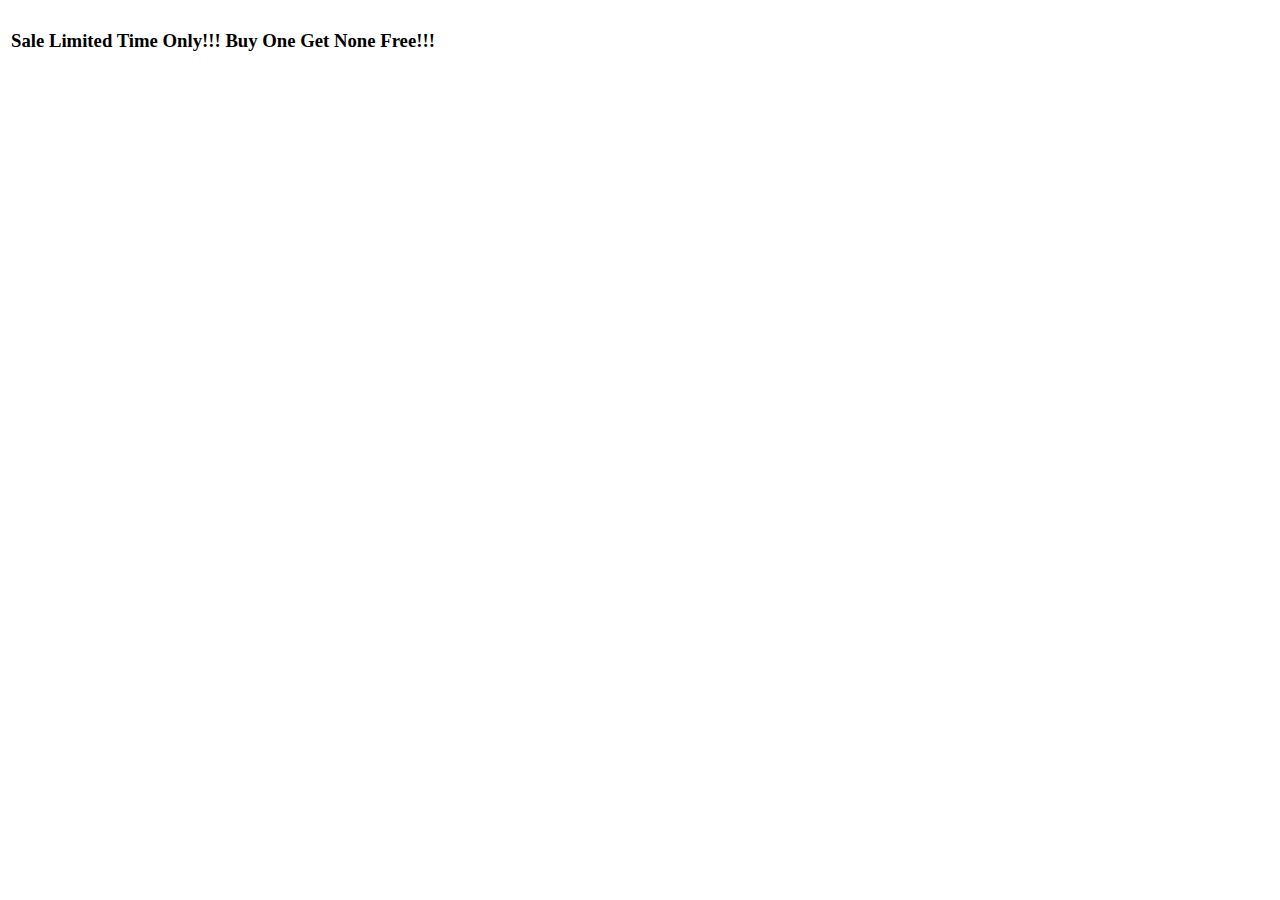
==== index.html @ c7bfd3bf "Add files via upload" ====
<!DOCTYPE html>
<html lang="en" dir="ltr">
  <head>
    <link rel="stylesheet" href="css/style.css">
    <title>String Stop</title>
  </head>
  <body>
<table>
  <tr>
    <th><div class="example1">
<h3>Sale Limited Time Only!!! Buy One Get None Free!!!</h3>
</div></th>
  </tr>


</table>
<br>
<br>
<br>
<div class="example2">
  <img src="img/gggg.jpg" alt="">
</div>


  </body>
</html>
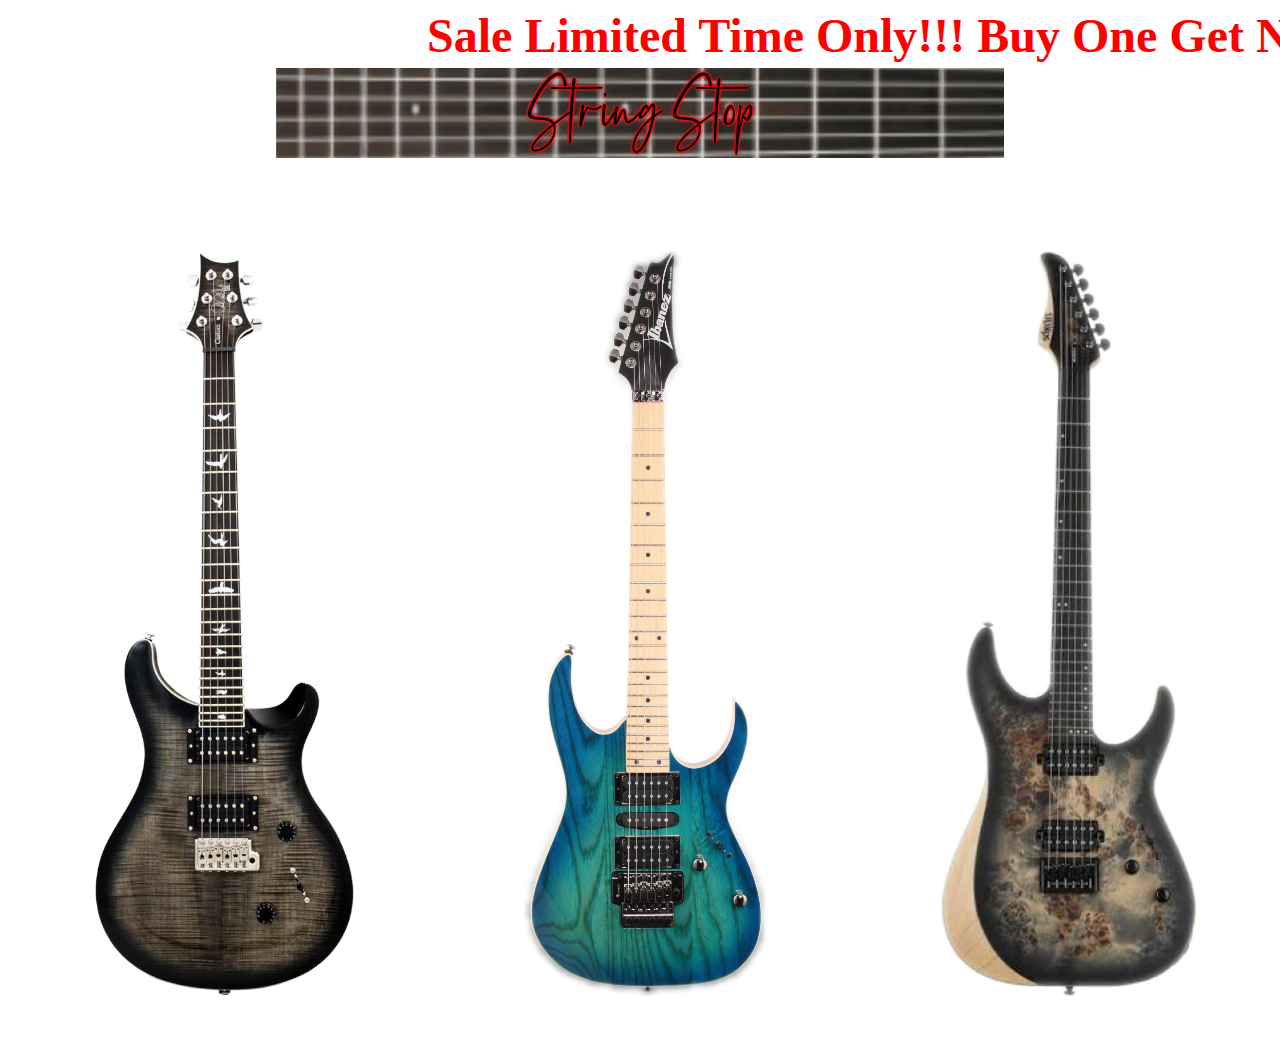
==== commit a28a0498: "Update index.html" ====
--- a/index.html
+++ b/index.html
@@ -20,7 +20,15 @@
 <div class="example2">
   <img src="img/gggg.jpg" alt="">
 </div>
-
-
+<br>
+<br>
+<table>
+  <tr>
+    <th> <a href="prs.html"><img class="guitar" src="img/prs.PNG" alt=""></a> </th>
+    <th> <a href="ibanez.html"><img class="guitar" src="img/ibanez.PNG" alt=""></a> </th>
+    <th> <a href="schecter.html"><img class="guitar" src="img/schecter.PNG" alt=""></a> </th>
+  </tr>
+</table>
+</div>
   </body>
 </html>
--- a/css/style.css
+++ b/css/style.css
@@ -0,0 +1,70 @@
+
+table {
+  width: 100vw;
+}
+.guitar {
+  height:745px;
+  width: 300;
+}
+.example2 {
+  text-align: center;
+}
+<style>
+.example1 {
+ height: 50px;
+
+ overflow: hidden;
+ position: relative;
+}
+.example1 h3 {
+ font-size: 3em;
+ color: red;
+ position: absolute;
+ width: 100%;
+ height: 10%;
+ margin: 0;
+ line-height: 50px;
+ text-align: center;
+
+ -moz-transform:translateX(25%);
+ -webkit-transform:translateX(25%);
+ transform:translateX(25%);
+
+ -moz-animation: example1 12s linear infinite;
+ -webkit-animation: example1 12s linear infinite;
+ animation: example1 12s linear infinite;
+}
+
+@-moz-keyframes example1 {
+ 0%   { -moz-transform: translateX(100%); }
+ 100% { -moz-transform: translateX(-100%); }
+}
+@-webkit-keyframes example1 {
+ 0%   { -webkit-transform: translateX(100%); }
+ 100% { -webkit-transform: translateX(-100%); }
+}
+@keyframes example1 {
+ 0%   {
+ -moz-transform: translateX(100%);
+ -webkit-transform: translateX(100%);
+ transform: translateX(100%);
+ }
+ 100% {
+ -moz-transform: translateX(-100%);
+ -webkit-transform: translateX(-100%);
+ transform: translateX(-100%);
+ }
+}
+.guitar {
+  padding: 50px;
+  transition: transform .2s; /* Animation */
+
+  margin: 0 ;
+}
+
+.guitar:hover {
+  transform: scale(1.5);
+}
+.home {
+text-align: center;
+}
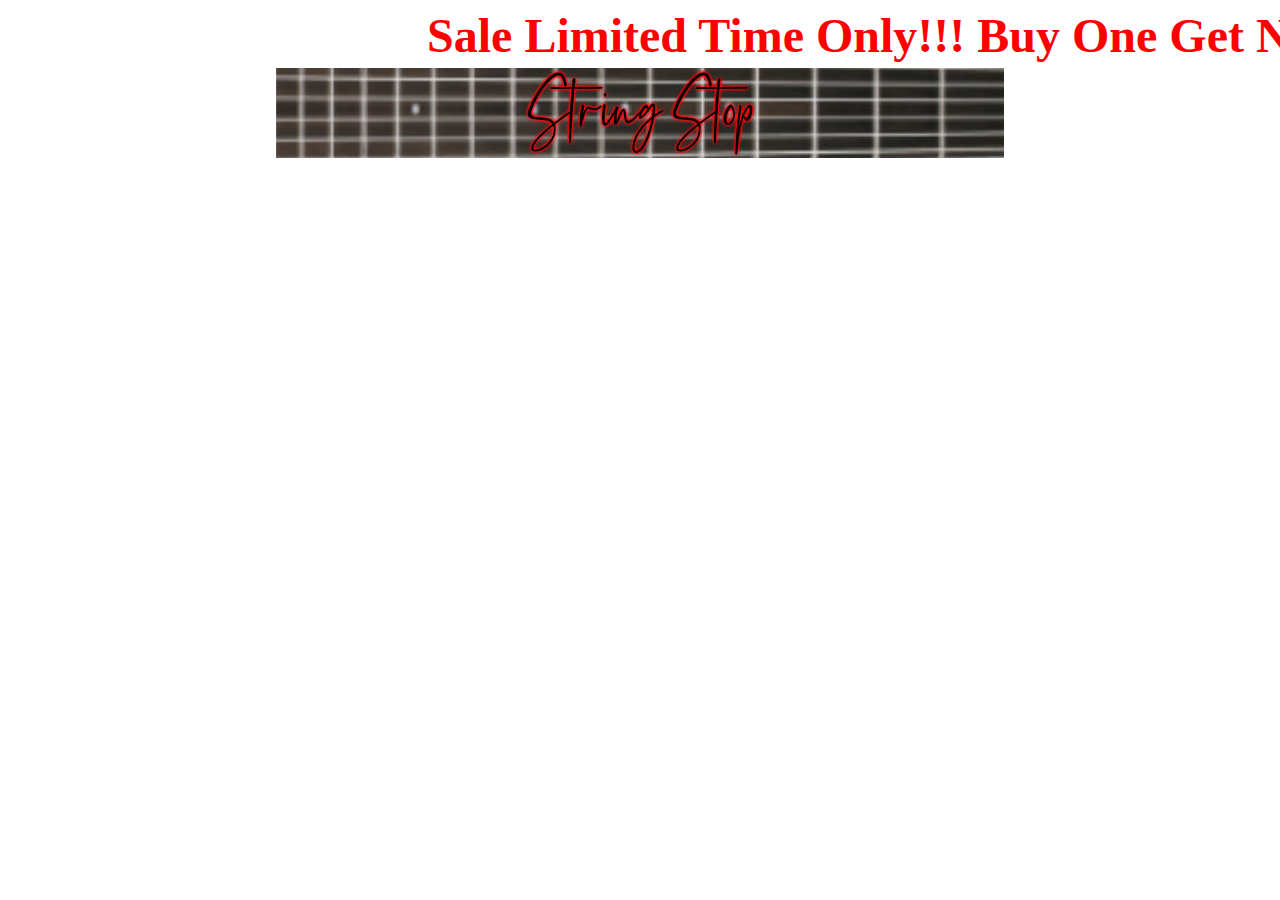
==== commit 55529151: "Add files via upload" ====
--- a/index.html
+++ b/index.html
@@ -24,9 +24,9 @@
 <br>
 <table>
   <tr>
-    <th> <a href="prs.html"><img class="guitar" src="img/prs.PNG" alt=""></a> </th>
-    <th> <a href="ibanez.html"><img class="guitar" src="img/ibanez.PNG" alt=""></a> </th>
-    <th> <a href="schecter.html"><img class="guitar" src="img/schecter.PNG" alt=""></a> </th>
+    <th> <a href="prs.html"><img class="guitar" src="img/prs.png" alt=""></a> </th>
+    <th> <a href="ibanez.html"><img class="guitar" src="img/ibanez.png" alt=""></a> </th>
+    <th> <a href="schecter.html"><img class="guitar" src="img/schecter.png" alt=""></a> </th>
   </tr>
 </table>
 </div>
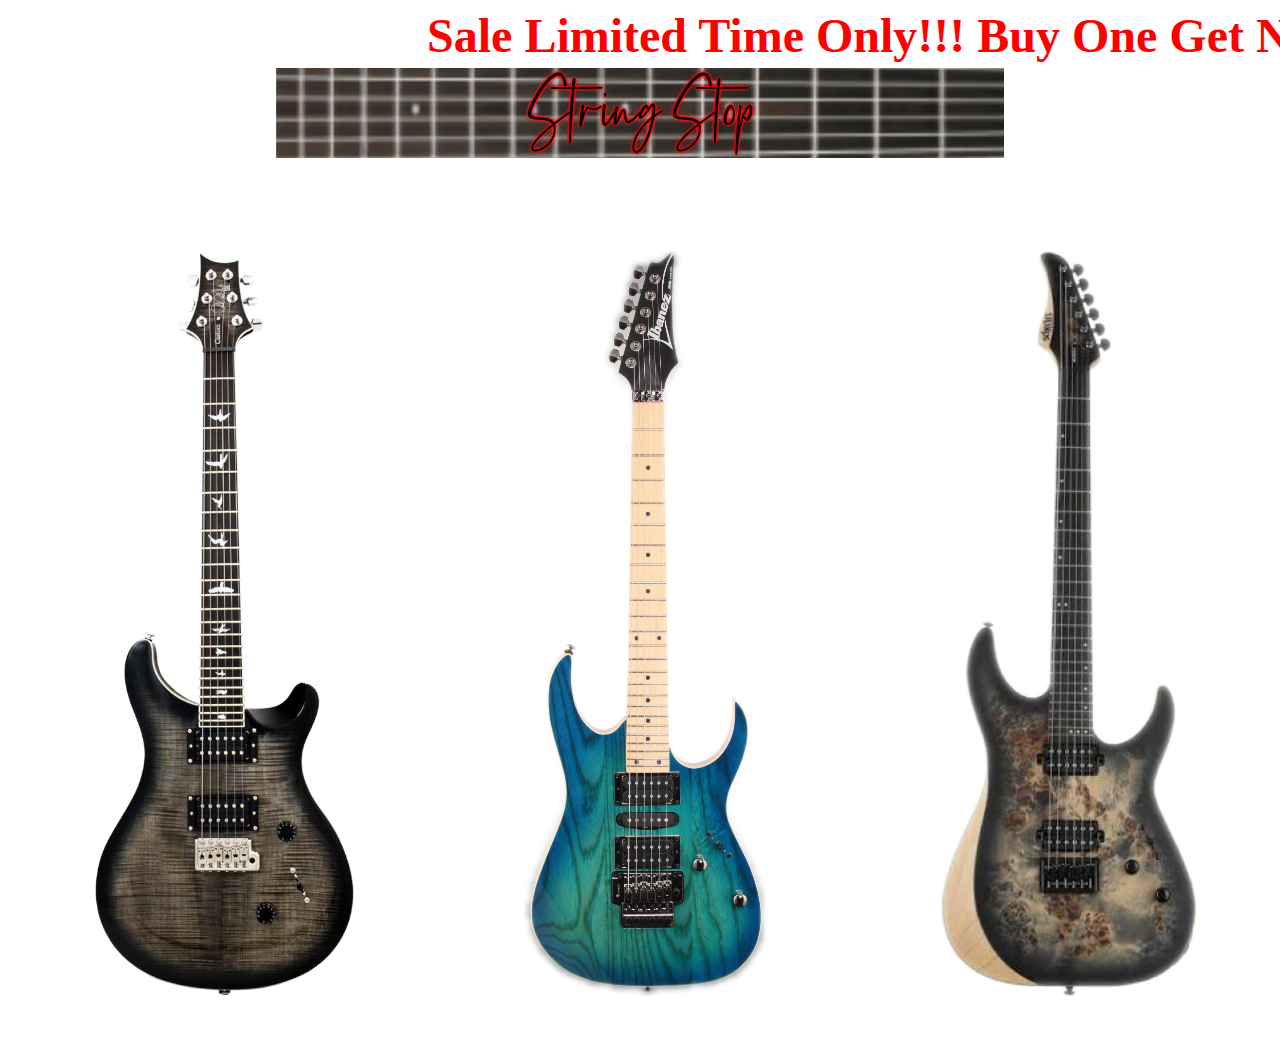
==== commit 9495cf7c: "Add files via upload" ====
--- a/index.html
+++ b/index.html
@@ -24,9 +24,9 @@
 <br>
 <table>
   <tr>
-    <th> <a href="prs.html"><img class="guitar" src="img/prs.png" alt=""></a> </th>
-    <th> <a href="ibanez.html"><img class="guitar" src="img/ibanez.png" alt=""></a> </th>
-    <th> <a href="schecter.html"><img class="guitar" src="img/schecter.png" alt=""></a> </th>
+    <th> <a href="prs.html"><img class="guitar" src="img/prs2.png" alt=""></a> </th>
+    <th> <a href="ibanez.html"><img class="guitar" src="img/ibanez2.png" alt=""></a> </th>
+    <th> <a href="schecter.html"><img class="guitar" src="img/schecter2.png" alt=""></a> </th>
   </tr>
 </table>
 </div>
--- a/css/style.css
+++ b/css/style.css
@@ -66,5 +66,15 @@
   transform: scale(1.5);
 }
 .home {
-text-align: center;
+  padding: 50px;
+  transition: transform .2s; /* Animation */
+
+  margin: 0 ;
 }
+
+.home:hover {
+  transform: scale(1.5);
+}
+.home {
+
+}
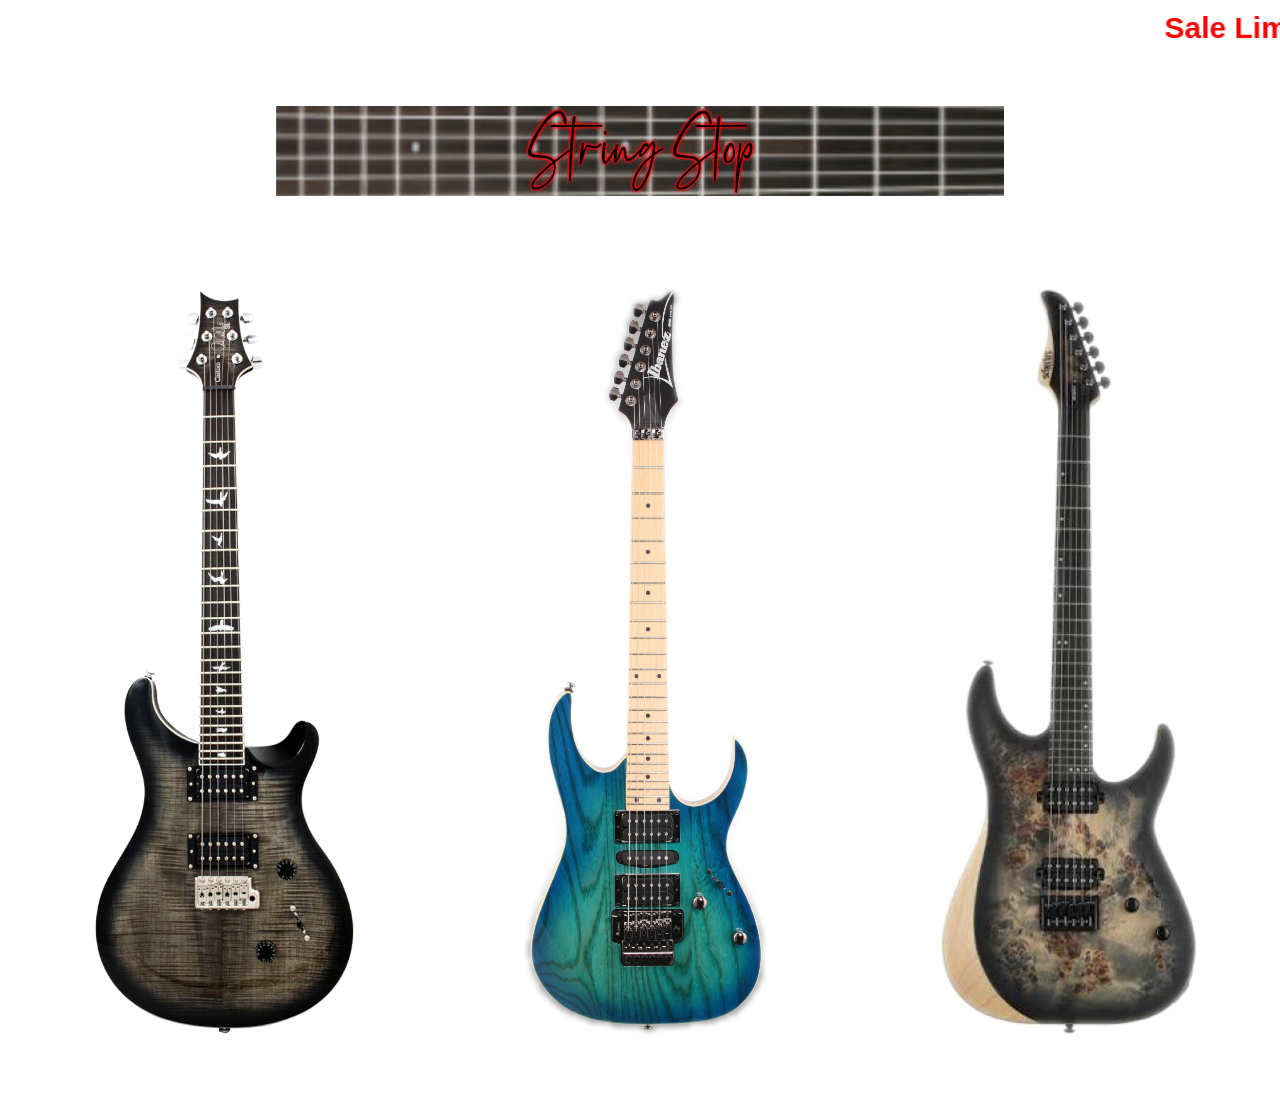
==== commit 9e33f409: "Add files via upload" ====
--- a/index.html
+++ b/index.html
@@ -8,7 +8,7 @@
 <table>
   <tr>
     <th><div class="example1">
-<h3>Sale Limited Time Only!!! Buy One Get None Free!!!</h3>
+<marquee scrollamount="15">Sale Limited Time Only!!! Buy One Get None Free!!!</marquee>
 </div></th>
   </tr>
 
--- a/css/style.css
+++ b/css/style.css
@@ -9,51 +9,12 @@
 .example2 {
   text-align: center;
 }
-<style>
-.example1 {
- height: 50px;
-
- overflow: hidden;
- position: relative;
-}
-.example1 h3 {
- font-size: 3em;
- color: red;
- position: absolute;
- width: 100%;
- height: 10%;
- margin: 0;
- line-height: 50px;
- text-align: center;
-
- -moz-transform:translateX(25%);
- -webkit-transform:translateX(25%);
- transform:translateX(25%);
-
- -moz-animation: example1 12s linear infinite;
- -webkit-animation: example1 12s linear infinite;
- animation: example1 12s linear infinite;
-}
-
-@-moz-keyframes example1 {
- 0%   { -moz-transform: translateX(100%); }
- 100% { -moz-transform: translateX(-100%); }
-}
-@-webkit-keyframes example1 {
- 0%   { -webkit-transform: translateX(100%); }
- 100% { -webkit-transform: translateX(-100%); }
-}
-@keyframes example1 {
- 0%   {
- -moz-transform: translateX(100%);
- -webkit-transform: translateX(100%);
- transform: translateX(100%);
- }
- 100% {
- -moz-transform: translateX(-100%);
- -webkit-transform: translateX(-100%);
- transform: translateX(-100%);
- }
+marquee {
+  font-size: 30px;
+  font-weight: 800;
+  font-family:sans-serif;
+  color:red;
+  scroll-behavior:20000; 
 }
 .guitar {
   padding: 50px;
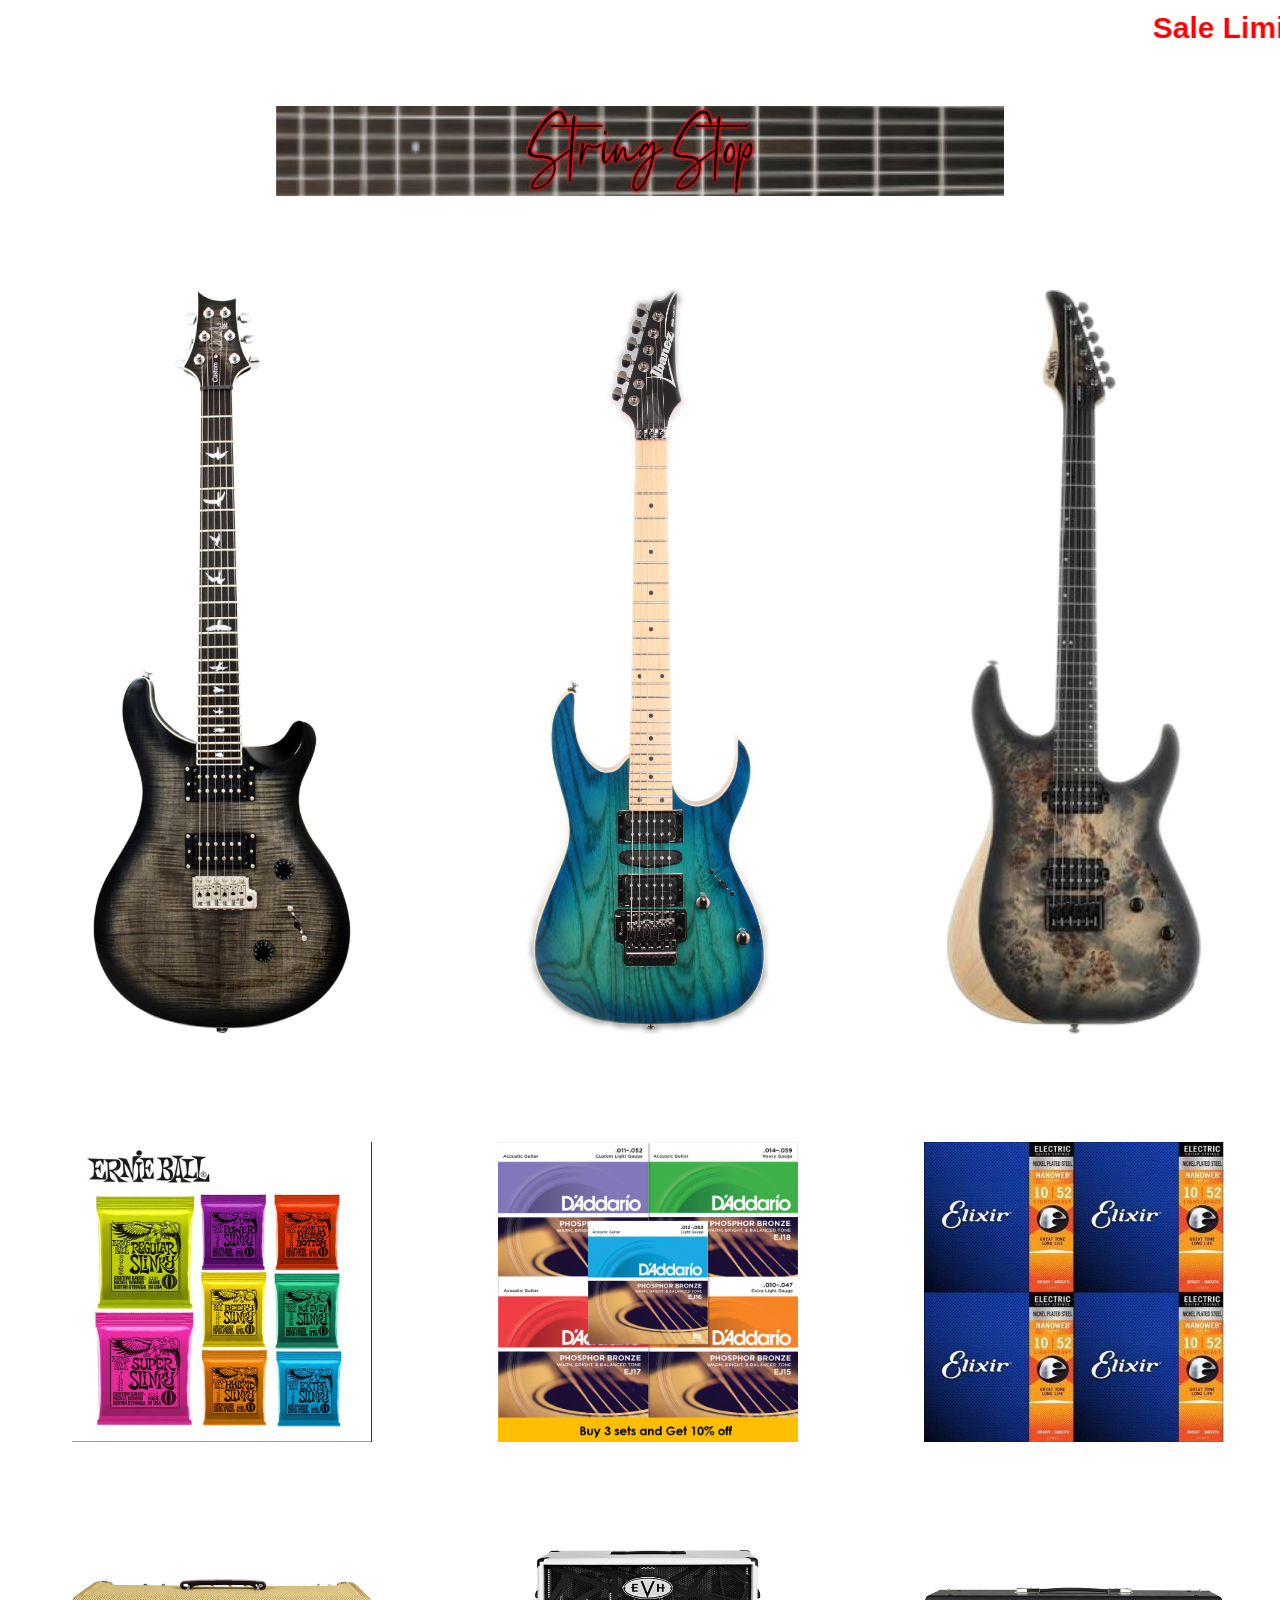
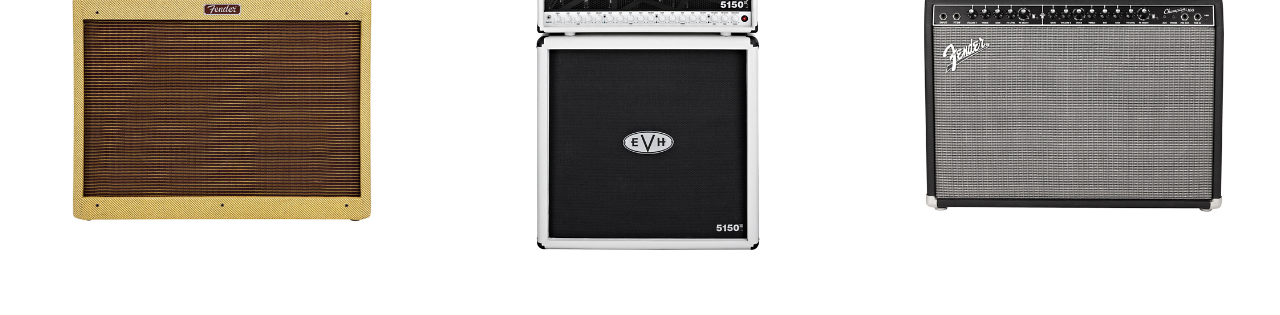
==== commit c96c4845: "Add files via upload" ====
--- a/index.html
+++ b/index.html
@@ -28,6 +28,16 @@
     <th> <a href="ibanez.html"><img class="guitar" src="img/ibanez2.png" alt=""></a> </th>
     <th> <a href="schecter.html"><img class="guitar" src="img/schecter2.png" alt=""></a> </th>
   </tr>
+  <tr>
+    <th> <a href="EB.html"><img class="strings" src="img/EB.jpg" ></a> </th>
+    <th> <a href="DA.html"><img class="strings" src="img/DA.jpg" alt=""></a></th>
+    <th> <a href="E.html"><img class="strings" src="img/E.jpg" alt=""></a></th>
+  </tr>
+  <tr>
+    <th> <a href="FB.html"><img class="amp" src="img/FB.png" ></a> </th>
+    <th> <a href="5150.html"><img class="amp" src="img/5150.png" alt=""></a></th>
+    <th> <a href="FC.html"><img class="amp" src="img/FC.png" alt=""></a></th>
+  </tr>
 </table>
 </div>
   </body>
--- a/css/style.css
+++ b/css/style.css
@@ -14,7 +14,7 @@
   font-weight: 800;
   font-family:sans-serif;
   color:red;
-  scroll-behavior:20000; 
+
 }
 .guitar {
   padding: 50px;
@@ -24,6 +24,30 @@
 }
 
 .guitar:hover {
+  transform: scale(1.5);
+}
+.strings {
+  padding: 50px;
+  transition: transform .2s; /* Animation */
+
+  margin: 0 ;
+  height: 300px;
+  width:300px;
+}
+
+.strings:hover {
+  transform: scale(1.5);
+}
+.amp {
+  padding: 50px;
+  transition: transform .2s; /* Animation */
+
+  margin: 0 ;
+  height: 300px;
+  width:300px;
+}
+
+.amp:hover {
   transform: scale(1.5);
 }
 .home {
